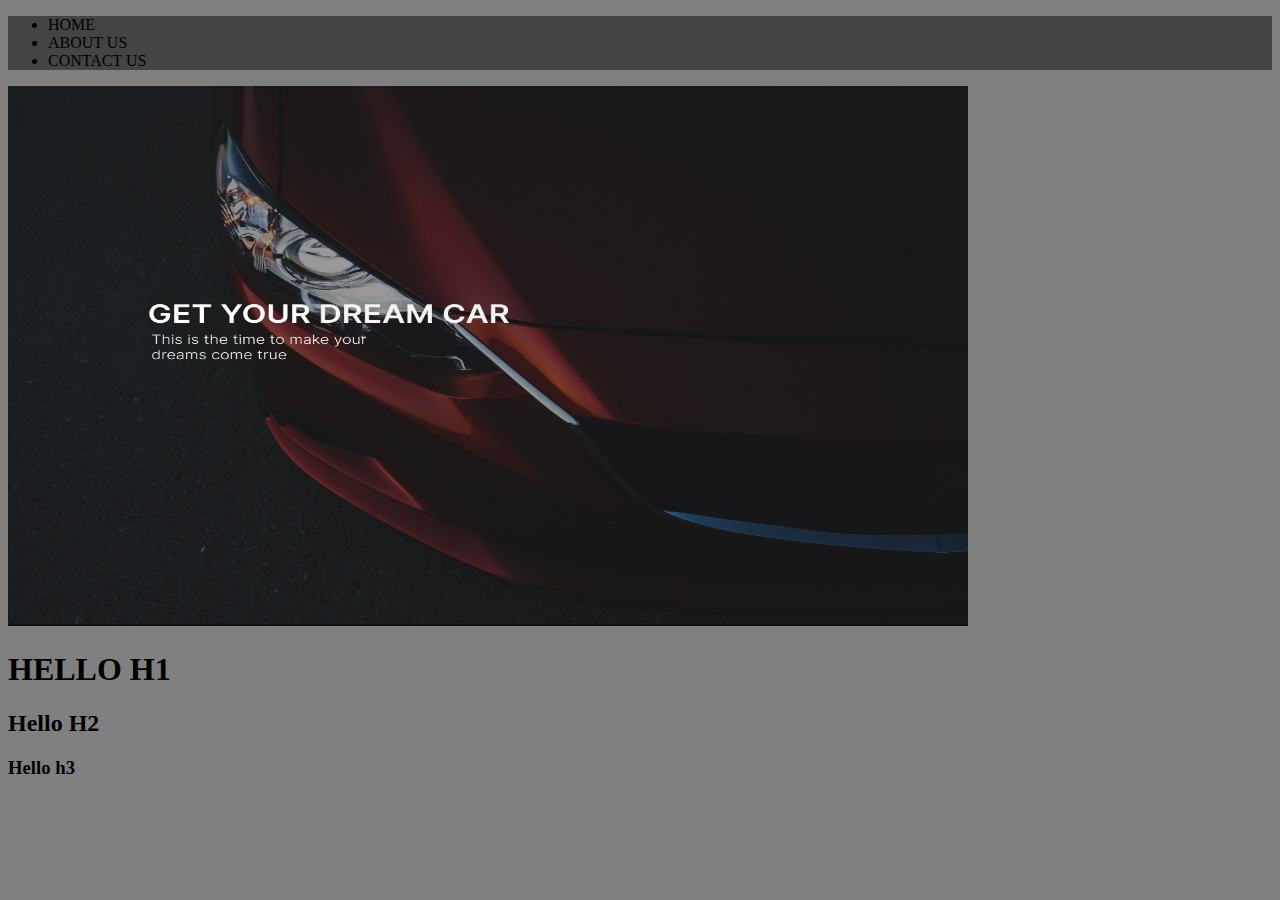
==== index.html @ 14d9a28a "commit belajar membuat website" ====
<!DOCTYPE html>
<html lang="en">
<head>
    <meta charset="UTF-8">
    <meta name="viewport" content="width=device-width, initial-scale=1.0">
    <title>WEB SAYA</title>
    <link rel="stylesheet" href="style.css" />
</head>
<body>
    <!-- NAVIGATION BAR -->
    <div class="navbar-container">
        <ul>
            <li>HOME</li>
            <li>ABOUT US</li>
            <li>CONTACT US</li>
        </ul>
    </div>
    <!-- NAVIGATION BAR SELESAI -->
    
    <!-- CONTENT 1 -->
    <div>
        <img src="Desktop.jpg" width="960" height="540"/>
    </div>
    <!-- CONTEN 1 END -->

    <!-- FOOTER -->
    <div>
        <h1>HELLO H1</h1>
        <h2>Hello H2</h2>
        <h3>Hello h3</h3>
    </div>
    <!-- FOOTER END -->
</body>
</html>
---- style.css ----
body {
    background-color: gray;
}

.navbar-container {
    background-color: #444;
    width: 100%;
}

.ul-navbar {
    background-color: wheat;
    width: 50%px;
    height: 100px;
}

.li-navbar {
    border: 1px solid black;
    list-style-type: none;
}
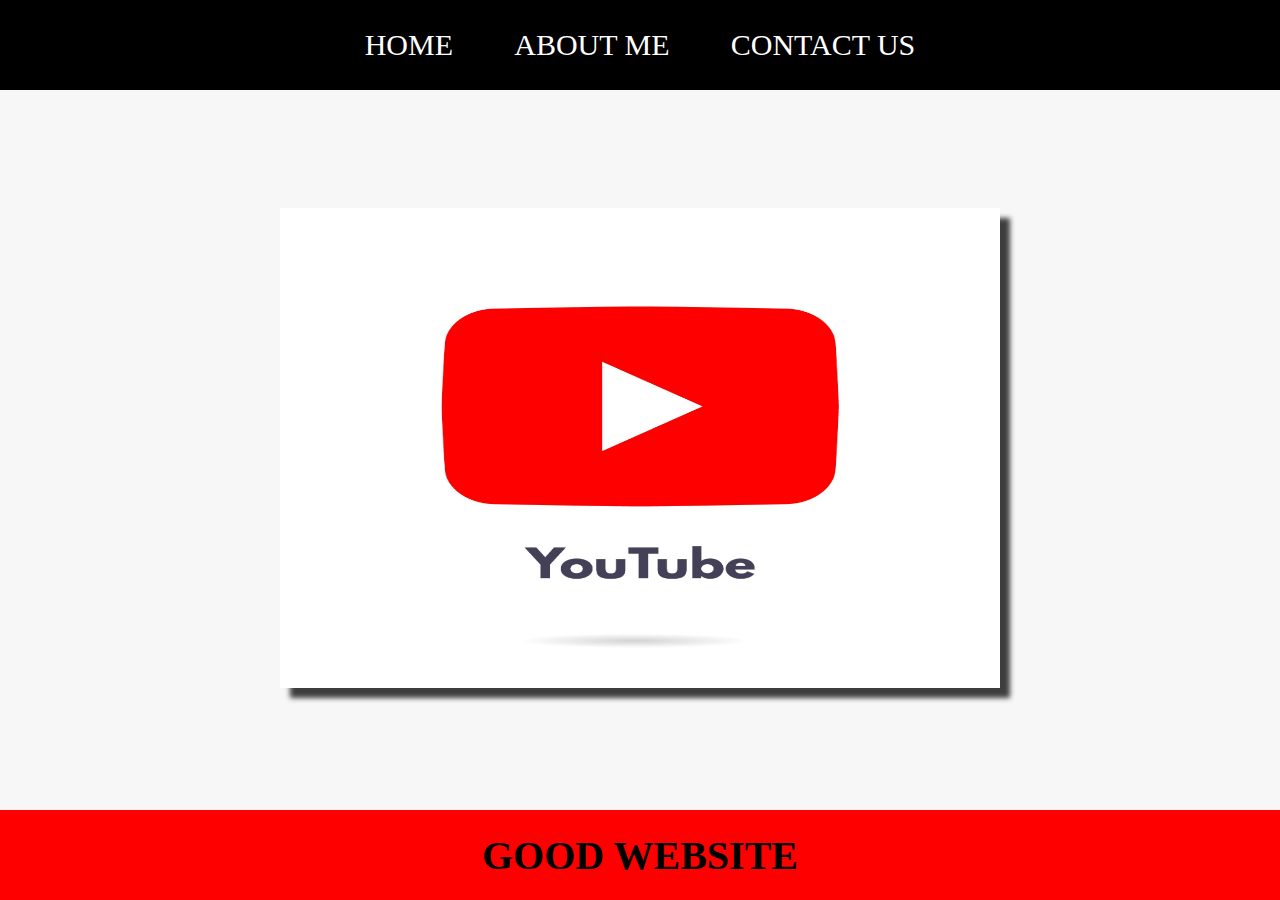
==== commit a1a7396c: "second commit" ====
--- a/index.html
+++ b/index.html
@@ -9,25 +9,29 @@
 <body>
     <!-- NAVIGATION BAR -->
     <div class="navbar-container">
-        <ul>
-            <li>HOME</li>
-            <li>ABOUT US</li>
-            <li>CONTACT US</li>
+        <ul class="ul-navbar">
+            <li class="li-navbar">
+                <a href="#" class="a-navbar">HOME</a>
+            </li>
+            <li class="li-navbar">
+                <a href="about.html" class="a-navbar">ABOUT ME</a>
+            </li>
+            <li class="li-navbar">
+                <a href="contact.html" class="a-navbar">CONTACT US</a>
+            </li>
         </ul>
     </div>
     <!-- NAVIGATION BAR SELESAI -->
     
     <!-- CONTENT 1 -->
-    <div>
-        <img src="Desktop.jpg" width="960" height="540"/>
+    <div class="container-content">
+        <a href="https://youtube.com"><img src="youtube.jpg" width="720px" height="480px" class="img-container" /></a>
     </div>
     <!-- CONTEN 1 END -->
 
     <!-- FOOTER -->
-    <div>
-        <h1>HELLO H1</h1>
-        <h2>Hello H2</h2>
-        <h3>Hello h3</h3>
+    <div class="container-footer">
+        <h1 class="h1-footer">GOOD WEBSITE</h1>
     </div>
     <!-- FOOTER END -->
 </body>
--- a/style.css
+++ b/style.css
@@ -1,19 +1,74 @@
-body {
-    background-color: gray;
+*,
+.html {
+    margin: 0;
+    padding: 0;
+}
+
+.container {}
 }
 
 .navbar-container {
-    background-color: #444;
+    background-color: #ff4e4e;
     width: 100%;
+    height: 100px;
 }
 
 .ul-navbar {
-    background-color: wheat;
-    width: 50%px;
-    height: 100px;
+    height: 10vh;
+    background-color: black;
+    display: flex;
+    justify-content: center;
+    align-items: center;
 }
 
 .li-navbar {
-    border: 1px solid black;
     list-style-type: none;
+    padding: 2%;
+    margin: 5px;
+    color: black;
+    font-size: 30px;
+    height: 10vh
+    justify-content: center;
+
+}
+
+.li-navbar:hover {
+    background-color: tomato;
+    transition: .5s ease-in-out;
+    transition-delay: .3s;
+    border-radius: 8px;
+
+}
+
+
+.a-navbar{
+    color: white;
+    text-decoration: none;
+
+}
+
+
+.container-content {
+    background-color: #f7f7f7;
+    display: flex;
+    justify-content: center;
+    align-items: center;
+    height: 80vh
+}
+
+.img-container {
+    box-shadow: 10px 10px 5px 0px rgba(0,0,0,0.75);
+-webkit-box-shadow: 10px 10px 5px 0px rgba(0,0,0,0.75);
+-moz-box-shadow: 10px 10px 5px 0px rgba(0,0,0,0.75);
+}
+.container-footer{
+background-color: red;
+display: flex;
+justify-content: center;
+align-items: center;
+height: 10vh
+}
+
+.h1-footer{
+font-size: 40px;
 }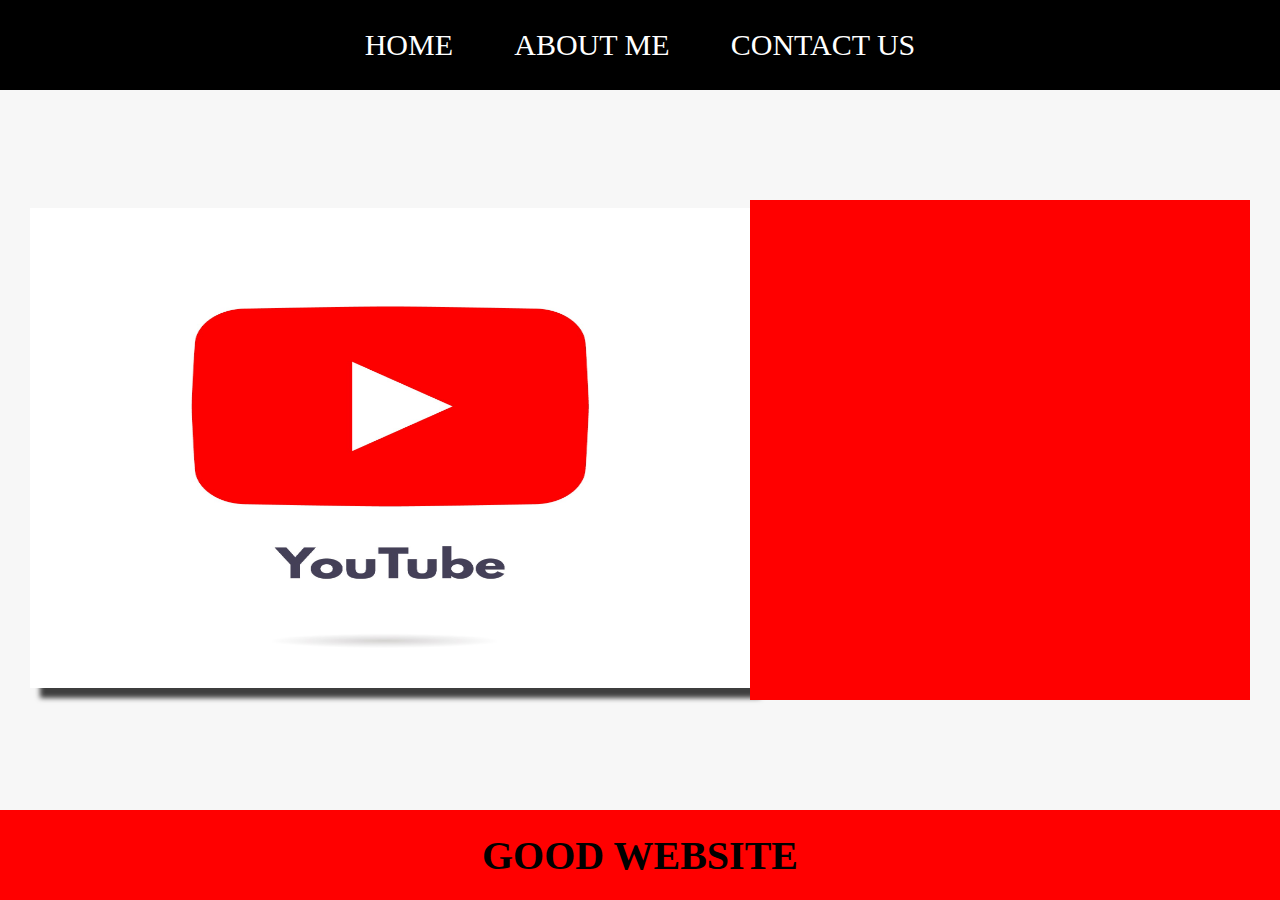
==== commit 981c8583: "commit ketiga" ====
--- a/index.html
+++ b/index.html
@@ -25,14 +25,19 @@
     
     <!-- CONTENT 1 -->
     <div class="container-content">
-        <a href="https://youtube.com"><img src="youtube.jpg" width="720px" height="480px" class="img-container" /></a>
+        <a href="https://youtube.com">
+            <img src="youtube.jpg" width="720px" height="480px" class="img-container" /></a>
+            <!--DATA START  -->
+            <div id="biodata"></div>
+            <!-- DATA END -->
     </div>
     <!-- CONTEN 1 END -->
 
     <!-- FOOTER -->
     <div class="container-footer">
         <h1 class="h1-footer">GOOD WEBSITE</h1>
+     <!-- FOOTER END -->
+     <script src="data.js" />
     </div>
-    <!-- FOOTER END -->
 </body>
 </html>--- a/style.css
+++ b/style.css
@@ -32,6 +32,13 @@
 
 }
 
+#biodata {
+    background: red;
+    width: 500px;
+    height: 500px;
+}
+
+
 .li-navbar:hover {
     background-color: tomato;
     transition: .5s ease-in-out;
@@ -56,6 +63,7 @@
     height: 80vh
 }
 
+
 .img-container {
     box-shadow: 10px 10px 5px 0px rgba(0,0,0,0.75);
 -webkit-box-shadow: 10px 10px 5px 0px rgba(0,0,0,0.75);
